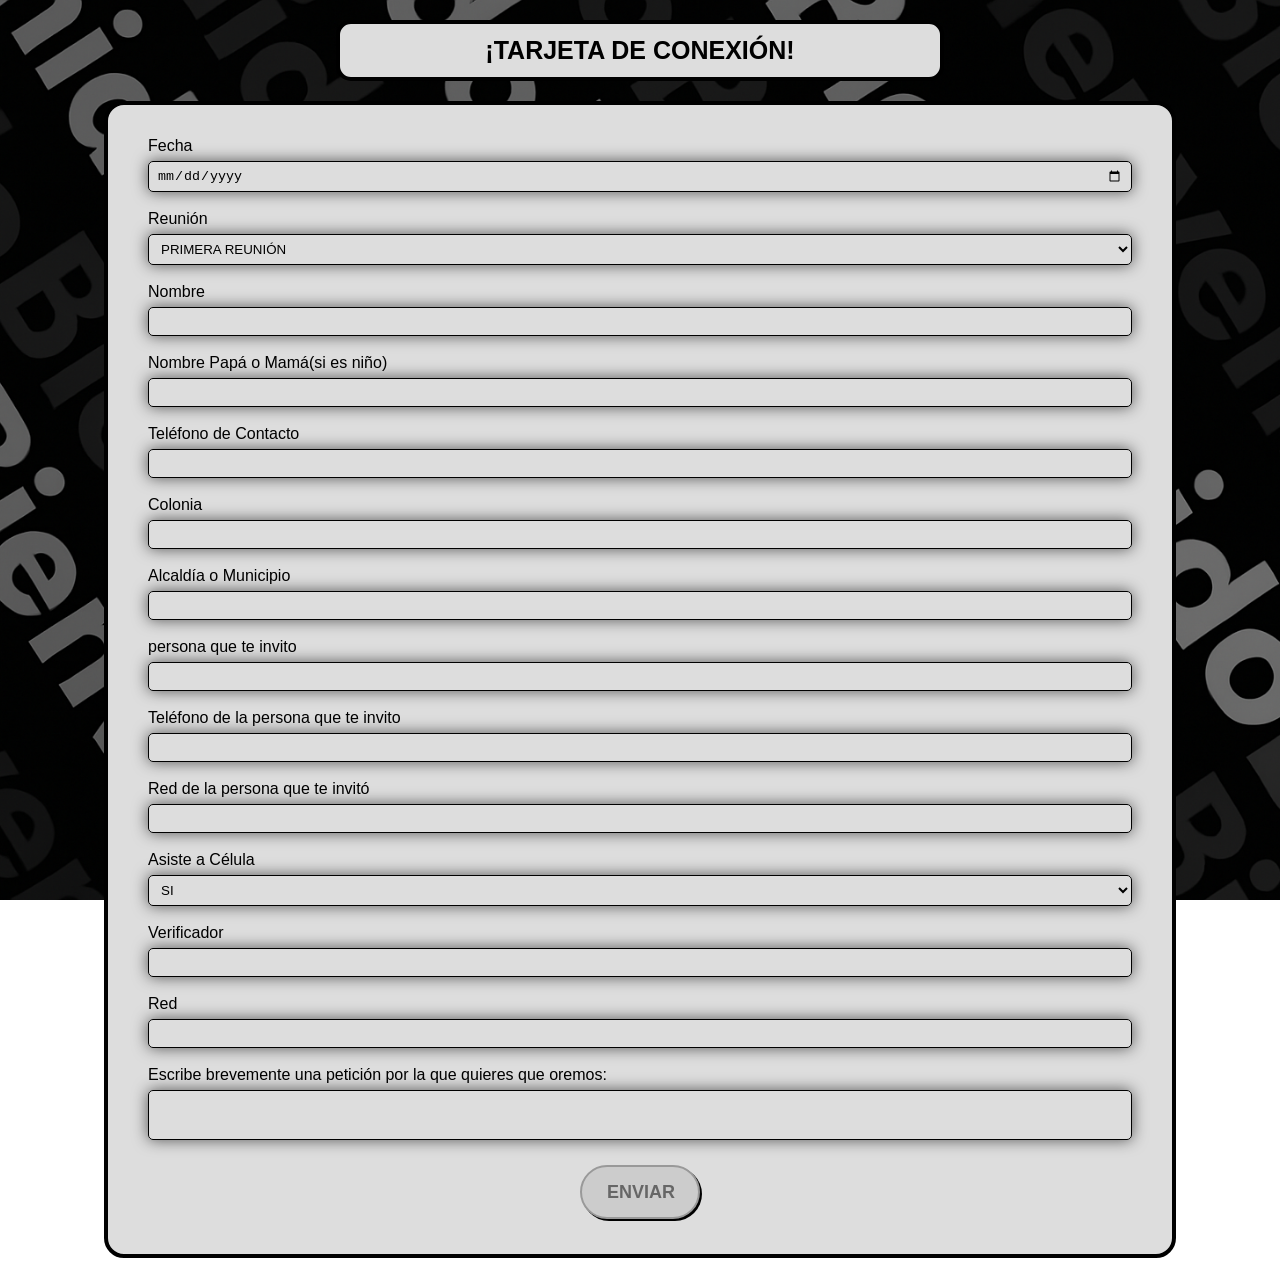
==== public/Formulario.html @ 0b8522b4 "Add files via upload" ====
<!DOCTYPE html>
<html lang="es">
<head>
  <meta charset="UTF-8" />
  <meta name="viewport" content="width=device-width, initial-scale=1.0"/>
  <title>PUERTA DEL CIELO INTERNACIONAL</title>
  <link rel="stylesheet" type="text/css" href="Formulario.css"/>
  <link rel="icon" href="imagenes/Logo.png" type="image/png"/>
</head>
<body>

  <p>¡TARJETA DE CONEXIÓN!</p>

<form id="miFormulario">
  <div class="form_input">
    <label for="Fecha">Fecha</label>
    <input type="date"  name="fecha" required>
  </div>
    <div class="form_input">
    <label for="reunion">Reunión</label>
      <select type="text" name="reunión" id="Opciones" required>
        <option>PRIMERA REUNIÓN</option>
        <option>SEGUNDA REUNIÓN</option>
        <option>TERCER REUNIÓN</option>
      </select>
  </div>
  <div class="form_input">
    <label for="nombre">Nombre</label>
    <input type="text" id="nombre" name="nombre_completo" required>
  </div>
  <div class="form_input">
    <label for="nombre_papá/mamá">Nombre Papá o Mamá(si es niño)</label>
    <input type="text" id="nombre_papá/mamá" name="nombre_papá/mamá" required>
  </div>
    <div class="form_input">
    <label for="telefono">Teléfono de Contacto</label>
    <input type="tel" id="telefono" name="telefono" required>
  </div>
    <div class="form_input">
    <label for="Colonia">Colonia</label>
    <input type="text" id="Colonia" name="Colonia" required>
  </div>
  <div class="form_input">
    <label for="Alcaldía o Municipio">Alcaldía o Municipio</label>
    <input type="text" id="Alcaldía o Municipio" name="Alcaldía o Municipio" required>
  </div>
  <div class="form_input">
    <label for="invitado">persona que te invito</label>
    <input type="text" id="invitado" name="invitado" required>
  </div>
  <div class="form_input">
    <label for="celular_de_la_persona_que_invito">Teléfono de la persona que te invito</label>
    <input type="text" id="celular_de_la_persona_que_invito" name="celular_de_la_persona_que_invito" required>
  </div>
  <div class="form_input">
    <label for="como_nos_conocio">Red de la persona que te invitó</label>
    <input type="text" id="como_nos_conocio" name="como_nos_conocio" required>
  </div>
      <div class="form_input">
    <label for="celula">Asiste a Célula</label>
      <select type="text" name="celula" id="Opciones" required>
        <option>SI</option>
        <option>NO</option>
      </select>
  </div>
      <div class="form_input">
      <label for="VERIFICADOR">Verificador</label>
      <input type="text" id="verificador" name="verificador" required>
    </div>
        <div class="form_input">
      <label for="Red">Red</label>
      <input type="text" id="red" name="red" required>
    </div>
  <div class="form_input">
    <label for="oracion">Escribe brevemente una petición por la que quieres que oremos:</label>
    <textarea rows="2" id="oracion" name="oracion"></textarea>
  </div>
  <div>
    <button id="submit" type="submit" class="button-74" disabled>ENVIAR</button>
  </div>
</form>

<script>
  const formulario = document.getElementById('miFormulario');
  const inputs = formulario.querySelectorAll('input[required], textarea[required]');
  const boton = document.getElementById('submit');

  // Habilita el botón solo cuando todos los campos requeridos están llenos
  formulario.addEventListener('input', () => {
    let completo = true;
    inputs.forEach(input => {
      if (!input.value.trim()) completo = false;
    });
    boton.disabled = !completo;
  });

  // Envía el formulario por fetch
  formulario.addEventListener('submit', async (e) => {
    e.preventDefault();
    const data = Object.fromEntries(new FormData(e.target).entries());

    const res = await fetch('/api/guardar', {
      method: 'POST',
      headers: { 'Content-Type': 'application/json' },
      body: JSON.stringify(data)
    });

    const json = await res.json();
    alert(json.mensaje || json.error);

    // Redirige si todo salió bien
    if (json.mensaje) {
      window.location.href = 'Despedida.html';
    }
  });
</script>
</body>
</html>
---- public/Formulario.css ----
body {
    margin: 0;
    font-family: sans-serif;
    color: #000000;
    background-image: url("imagenes/fondo.png"); /* Cambia la ruta a la imagen de fondo */
    background-size: cover; /* Ajusta la imagen al tamaño de la pantalla */
    background-position: center; /* Centra la imagen */
    background-repeat: no-repeat; /* Evita repeticiones */
    background-attachment: fixed; /* Mantiene el fondo fijo al hacer scroll */
}

img {
    max-width: fit-content;
    max-height: fit-content;
    width: 200px;
    height: 80px;
}

form {
    background-color: #ddd;
    max-width: 80%;
    margin: auto;
    margin-bottom: 20px;
    border: 4px solid #000000;
    margin-top: 20px;
    border-radius: 20px;
    font-size: 16px;
    padding: 20px;
}

.form_input {
    padding: 6px 20px;
}

input, textarea {
    width: 100%;
    box-sizing: border-box;
    padding: 6px 8px;
    border: 1px solid #000;
    box-shadow: 0px 0px 15px #0000009d;
    background-color: transparent;
    border-radius: 5px;
    color: #000000;
}
textarea {
    min-width: auto;
    resize: none;
    min-height: 50px;
    font-family: sans-serif;
}

label {
    font-size: 16px;
    line-height: 30px;
    color: #000000;
    font-family: sans-serif;
}

p {
    background-color: #ddd;
    padding: 12px;
    margin: 20px auto;
    width: 45%;
    border: 4px solid #000000;
    border-radius: 15px;
    font-size: 25px;
    text-align: center;
    font-weight: bold;
}
select {
    width: 100%;
    box-sizing: border-box;
    padding: 6px 8px;
    border: 1px solid #000;
    box-shadow: 0px 0px 15px #0000009d;
    background-color: transparent;
    border-radius: 5px;
    color: #000000;
}
/* ------------------------ */
/* 🎨 Estilos del botón */
/* ------------------------ */
.button-74{
    background-color: #fbeee0;
    border: 2px solid #000c42;
    max-width: 80px;
    border-radius: 30px;
    box-shadow: #000000 4px 4px 0 0;
    color: #000000;
    cursor: pointer;
    display: block;
    font-weight: 600;
    font-size: 18px;
    padding: 0 18px;
    line-height: 50px;
    text-align: center;
    text-decoration: none;
    user-select: none;
    -webkit-user-select: none;
    touch-action: manipulation;
    margin: 15px auto;
    min-width: 120px;
    padding: 0 25px;
}
.button-74:hover {
    background-color: #fff;
}

.button-74:active {
    box-shadow: #000000 2px 2px 0 0;
    transform: translate(2px, 2px);
}
a{

    max-width: 80px;
    border-radius: 30px;
    box-shadow: #000c42 4px 4px 0 0;
    color: #000000;
    cursor: pointer;
    display: block;
    font-weight: 600;
    font-size: 18px;
    padding: 0 18px;
    line-height: 50px;
    text-align: center;
    text-decoration: none;
    user-select: none;
    -webkit-user-select: none;
    touch-action: manipulation;
    margin: 15px auto;
    min-width: 120px;
    padding: 0 25px;
}
/* ❌ Botón deshabilitado */
.button-74:disabled {
    background-color: #ccc;
    box-shadow: #000000 2px 2px 0 0;
    border-color: #999;
    color: #666;  /* Hace que el texto también sea más tenue */
    cursor: not-allowed;
}

/* ⚠️ Estilos de error */
.error {
    color: red;
    font-size: 14px;
    display: none;
}

        /* 📱 Media Query para Tablets */
        @media (min-width: 600px) {
            .container {
                max-width: 500px;
            }
        }

        /* 💻 Media Query para PC */
        @media (min-width: 1024px) {
            .container {
                max-width: 600px;
            }
        }
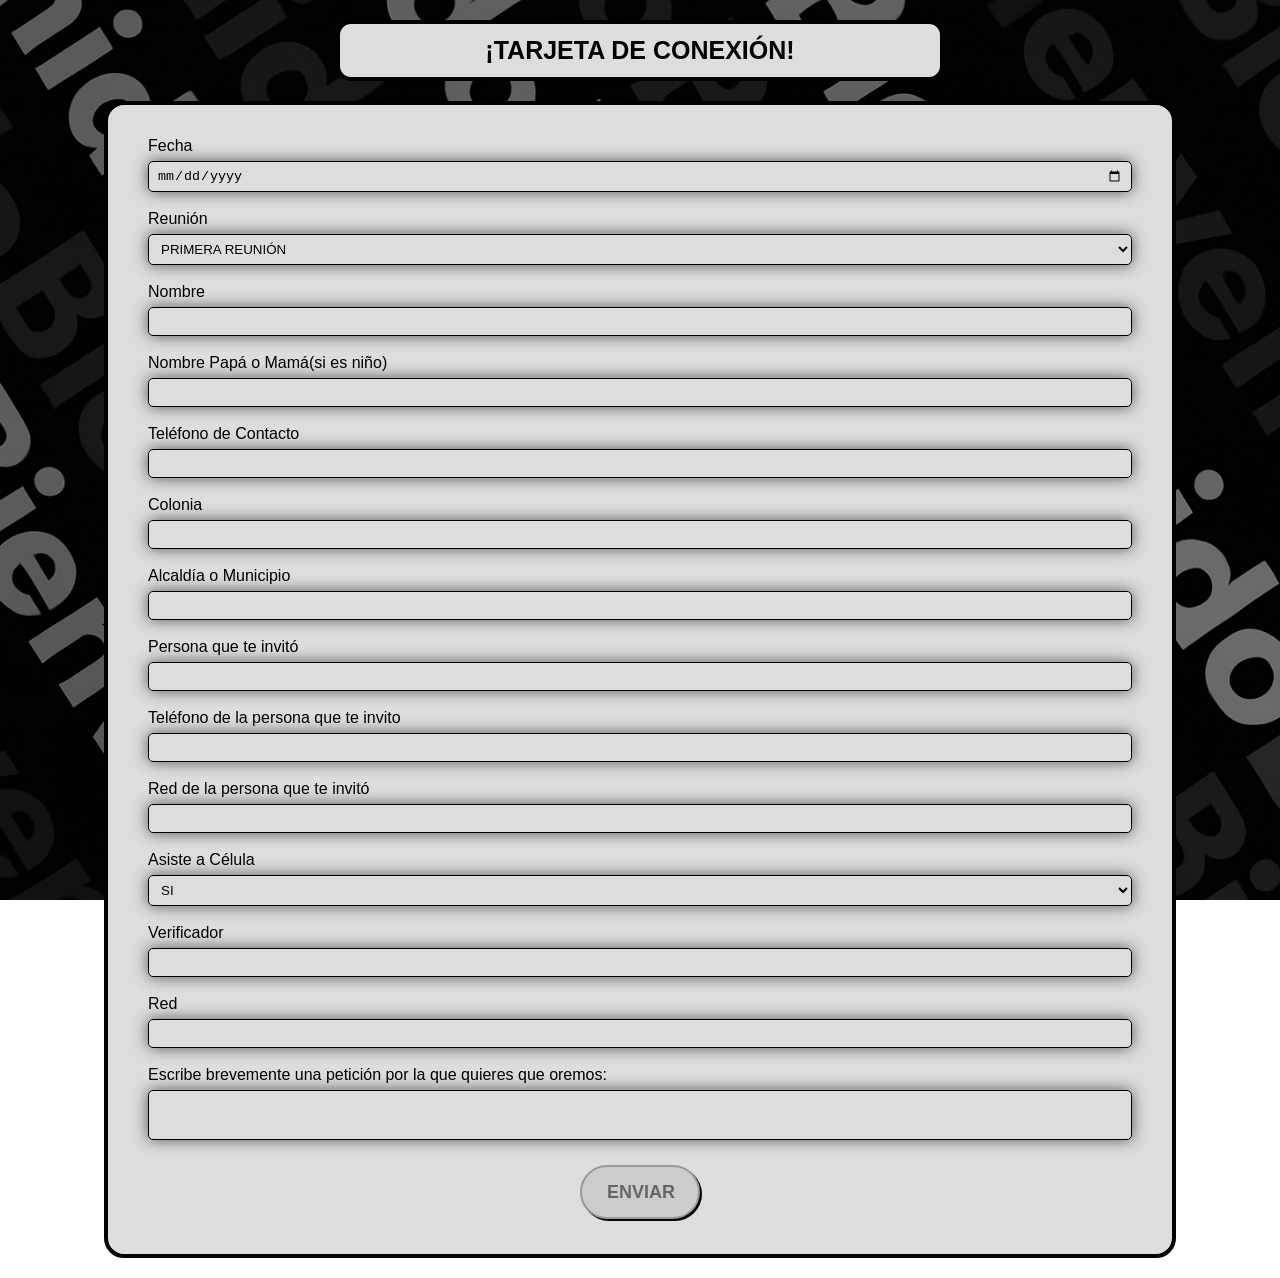
==== commit 806c9691: "Update Formulario.html" ====
--- a/public/Formulario.html
+++ b/public/Formulario.html
@@ -18,7 +18,7 @@
   </div>
     <div class="form_input">
     <label for="reunion">Reunión</label>
-      <select type="text" name="reunión" id="Opciones" required>
+      <select type="text" name="reunion" id="Opciones" required>
         <option>PRIMERA REUNIÓN</option>
         <option>SEGUNDA REUNIÓN</option>
         <option>TERCER REUNIÓN</option>
@@ -29,24 +29,24 @@
     <input type="text" id="nombre" name="nombre_completo" required>
   </div>
   <div class="form_input">
-    <label for="nombre_papá/mamá">Nombre Papá o Mamá(si es niño)</label>
-    <input type="text" id="nombre_papá/mamá" name="nombre_papá/mamá" required>
+    <label for="nombre_papa_mama">Nombre Papá o Mamá(si es niño)</label>
+    <input type="text" id="nombre_papa_mama" name="nombre_papa_mama" required>
   </div>
     <div class="form_input">
     <label for="telefono">Teléfono de Contacto</label>
     <input type="tel" id="telefono" name="telefono" required>
   </div>
     <div class="form_input">
-    <label for="Colonia">Colonia</label>
-    <input type="text" id="Colonia" name="Colonia" required>
+    <label for="colonia">Colonia</label>
+    <input type="text" id="colonia" name="colonia" required>
   </div>
   <div class="form_input">
-    <label for="Alcaldía o Municipio">Alcaldía o Municipio</label>
-    <input type="text" id="Alcaldía o Municipio" name="Alcaldía o Municipio" required>
+    <label for="alcaldia">Alcaldía o Municipio</label>
+    <input type="text" id="alcaldia" name="alcaldia" required>
   </div>
   <div class="form_input">
-    <label for="invitado">persona que te invito</label>
-    <input type="text" id="invitado" name="invitado" required>
+    <label for="persona_que_te_invito">Persona que te invitó</label>
+    <input type="text" id="persona_que_te_invito" name="persona_que_te_invito" required>
   </div>
   <div class="form_input">
     <label for="celular_de_la_persona_que_invito">Teléfono de la persona que te invito</label>
@@ -57,8 +57,8 @@
     <input type="text" id="como_nos_conocio" name="como_nos_conocio" required>
   </div>
       <div class="form_input">
-    <label for="celula">Asiste a Célula</label>
-      <select type="text" name="celula" id="Opciones" required>
+    <label for="asiste_a_celula">Asiste a Célula</label>
+      <select type="text" name="asiste_a_celula" id="Opciones" required>
         <option>SI</option>
         <option>NO</option>
       </select>
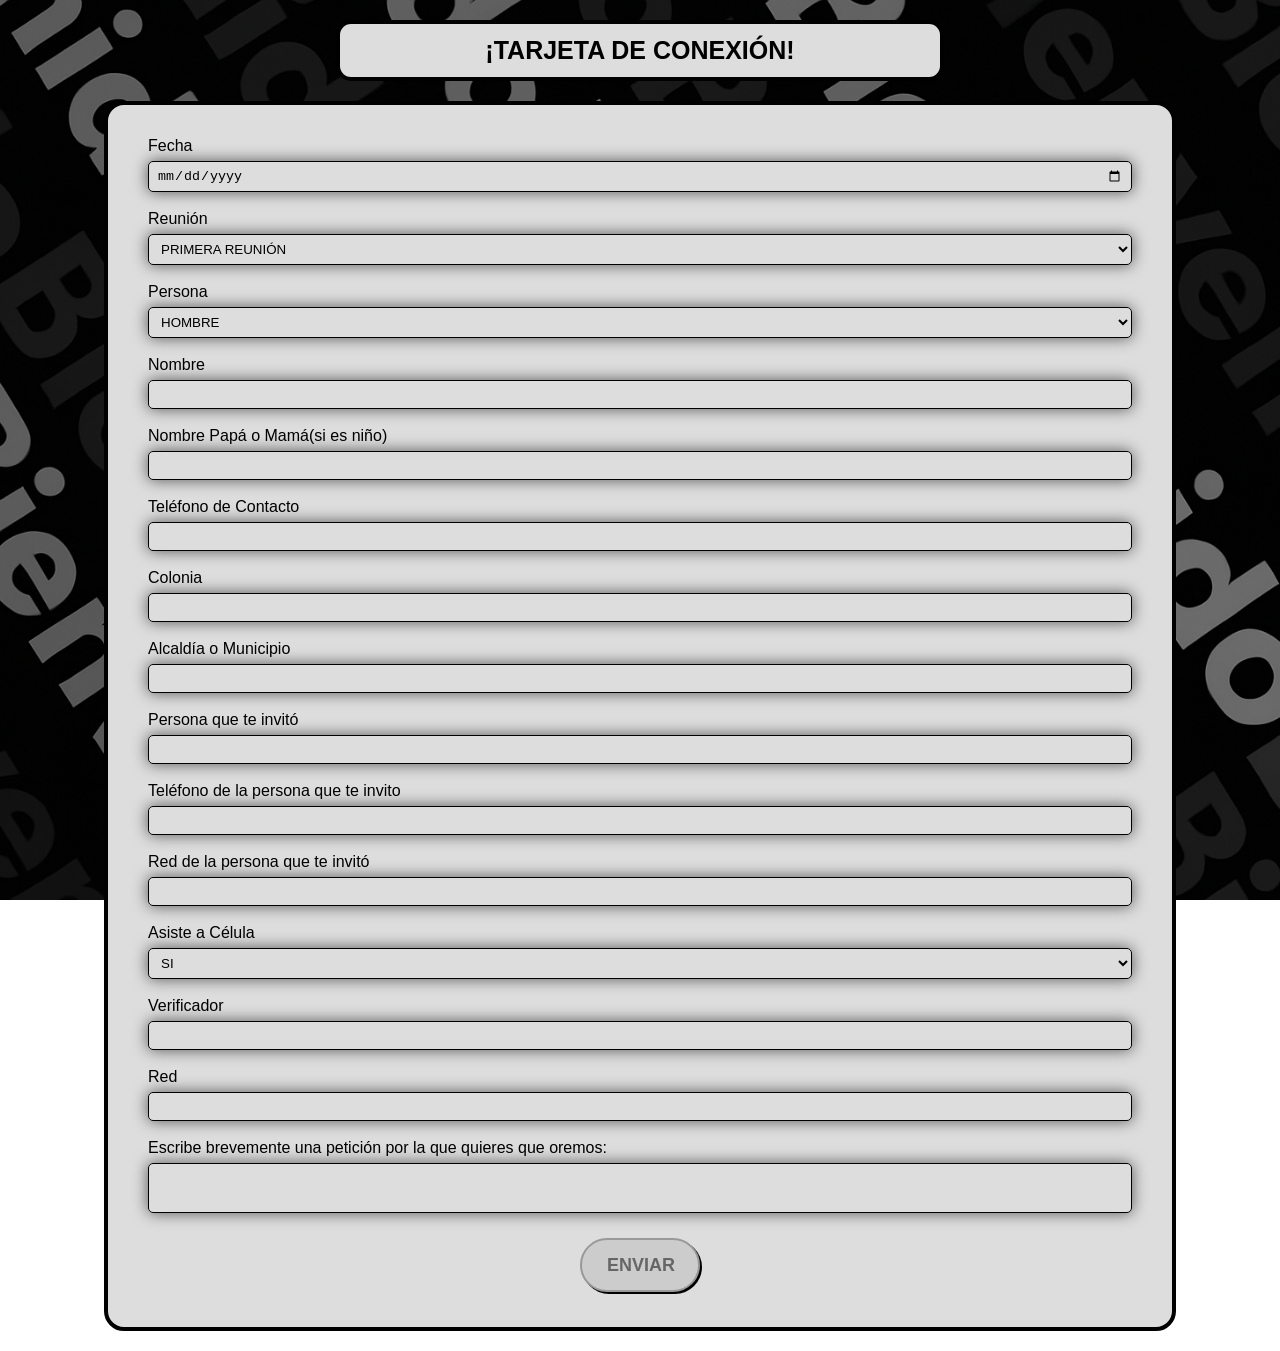
==== commit 5ec789fa: "Update Formulario.html" ====
--- a/public/Formulario.html
+++ b/public/Formulario.html
@@ -22,6 +22,15 @@
         <option>PRIMERA REUNIÓN</option>
         <option>SEGUNDA REUNIÓN</option>
         <option>TERCER REUNIÓN</option>
+      </select>
+  </div>
+      <div class="form_input">
+    <label for="persona">Persona</label>
+      <select type="text" name="persona" id="Opciones" required>
+        <option>HOMBRE</option>
+        <option>MUJER</option>
+        <option>JOVEN</option>
+        <option>NIÑO</option>
       </select>
   </div>
   <div class="form_input">
